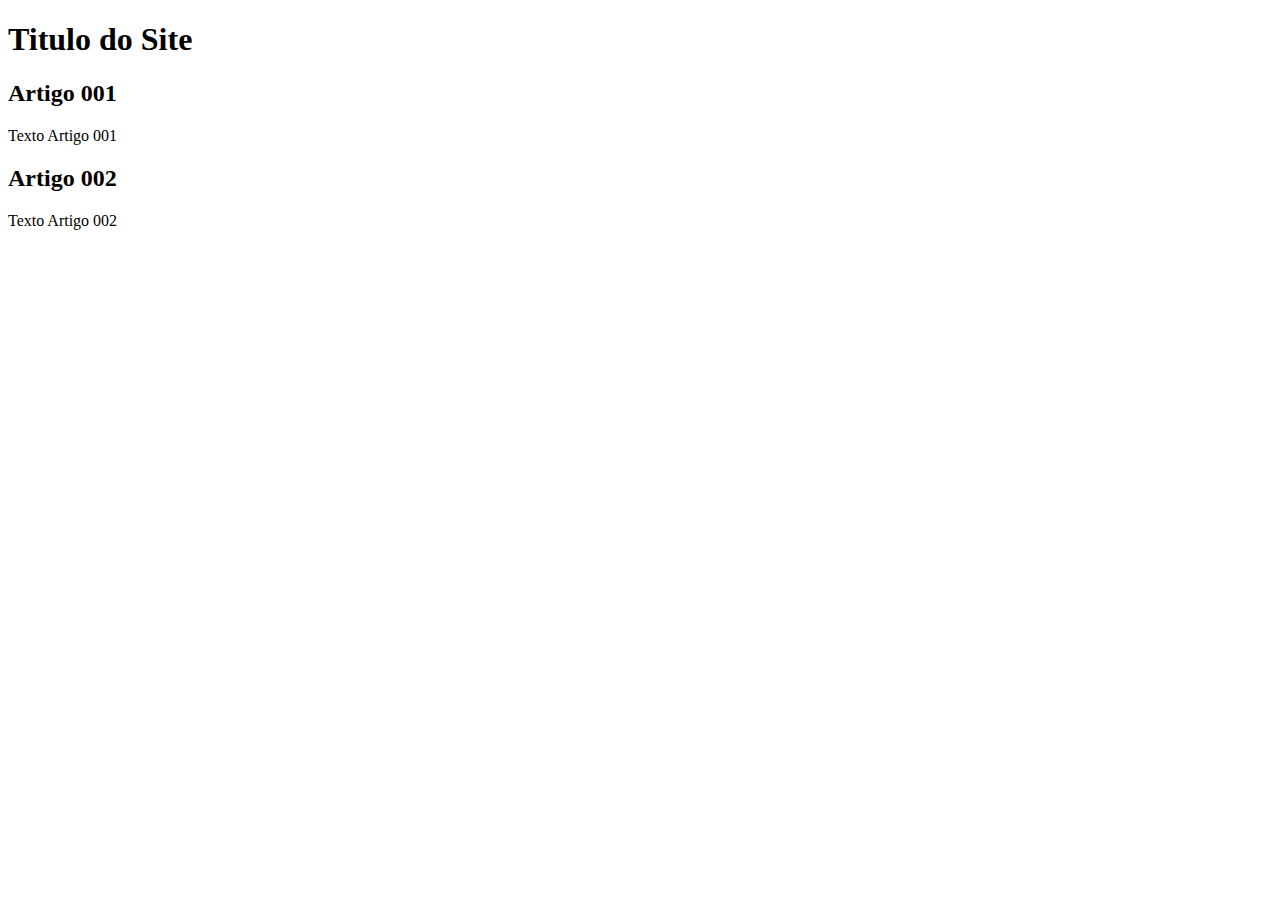
==== index.html @ 4abdd081 "Add index" ====
<!DOCTYPE html>
<html lang="pt-br">

<head>
    <meta charset="UTF-8">
    <meta name="viewport" content="width=device-width, initial-scale=1.0">
    <title>Titulo do Site</title>
</head>

<body>

    <main>
        <header>
            <h1>Titulo do Site</h1>
        </header>
        <article>
            <h2>Artigo 001</h2>
            <p>Texto Artigo 001</p>
        </article>
        <article>
            <h2>Artigo 002</h2>
            <p>Texto Artigo 002</p>
        </article>
    </main>

</body>

</html>
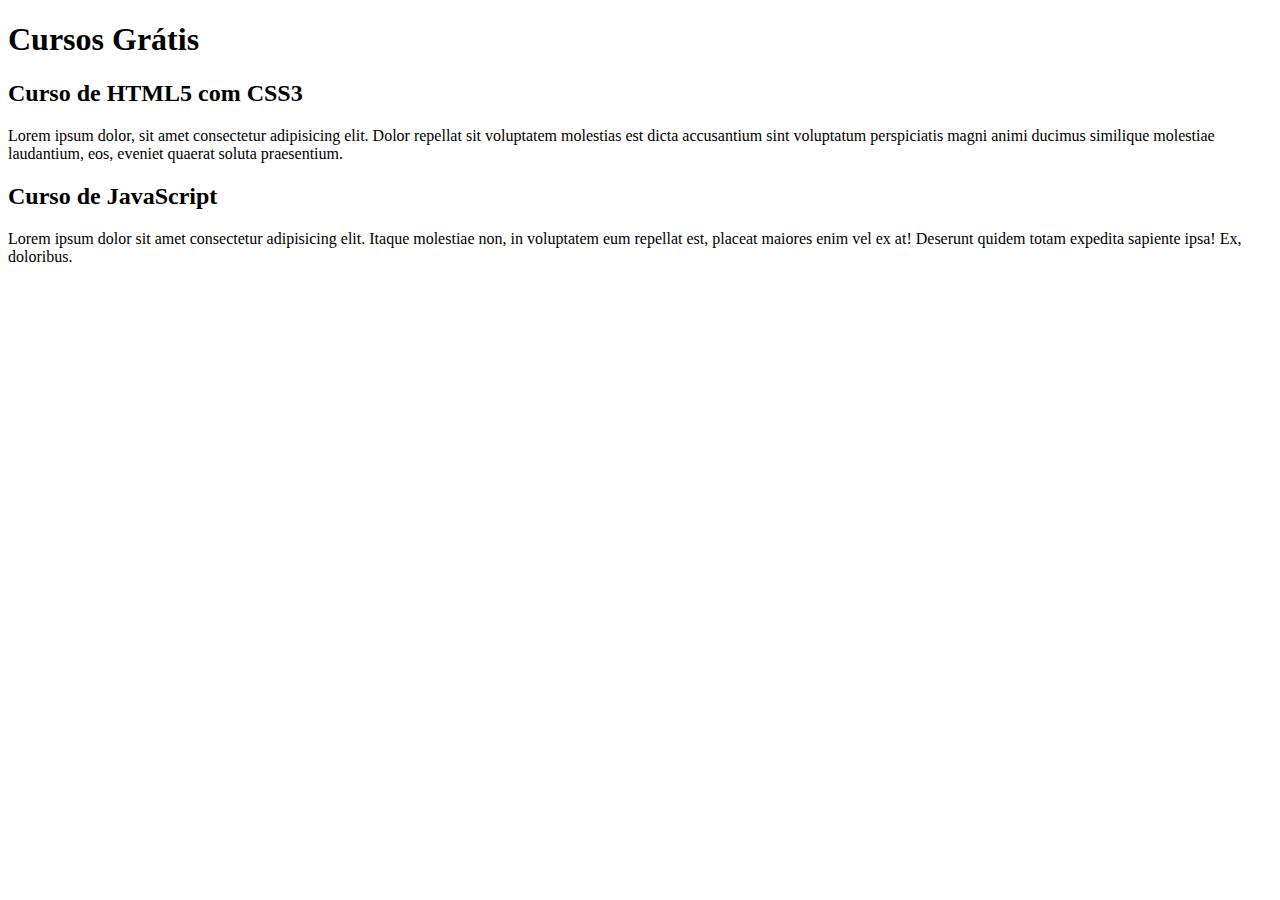
==== commit 8eeb8906: "Comecei a escrever conteudo" ====
--- a/index.html
+++ b/index.html
@@ -11,15 +11,18 @@
 
     <main>
         <header>
-            <h1>Titulo do Site</h1>
+            <h1>Cursos Grátis</h1>
         </header>
         <article>
-            <h2>Artigo 001</h2>
-            <p>Texto Artigo 001</p>
+            <h2>Curso de HTML5 com CSS3</h2>
+            <p>Lorem ipsum dolor, sit amet consectetur adipisicing elit. Dolor repellat sit voluptatem molestias est
+                dicta accusantium sint voluptatum perspiciatis magni animi ducimus similique molestiae laudantium, eos,
+                eveniet quaerat soluta praesentium.</p>
         </article>
         <article>
-            <h2>Artigo 002</h2>
-            <p>Texto Artigo 002</p>
+            <h2>Curso de JavaScript</h2>
+            <p>Lorem ipsum dolor sit amet consectetur adipisicing elit. Itaque molestiae non, in voluptatem eum repellat
+                est, placeat maiores enim vel ex at! Deserunt quidem totam expedita sapiente ipsa! Ex, doloribus.</p>
         </article>
     </main>
 
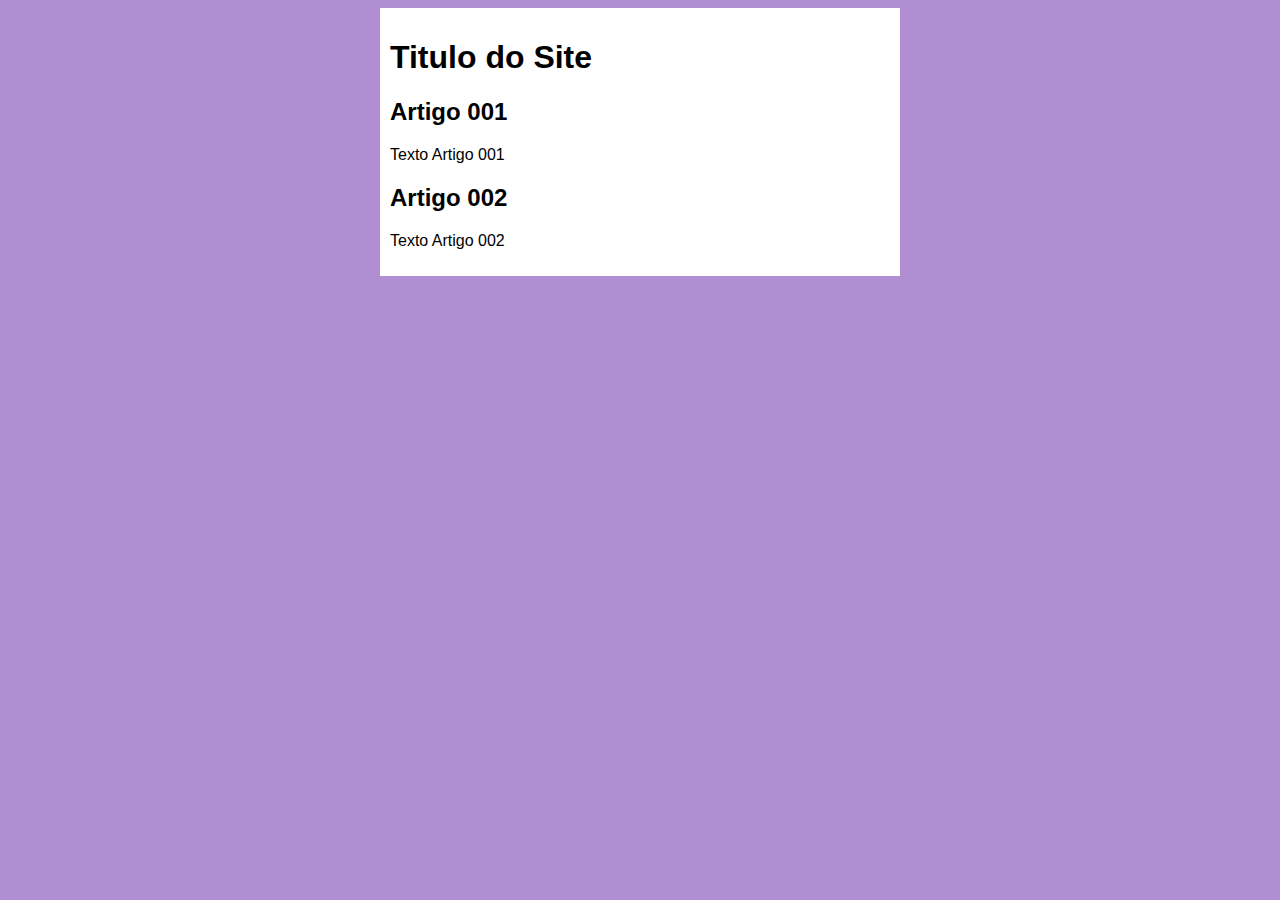
==== commit d3a79fa7: "Iniciei o design" ====
--- a/index.html
+++ b/index.html
@@ -5,24 +5,22 @@
     <meta charset="UTF-8">
     <meta name="viewport" content="width=device-width, initial-scale=1.0">
     <title>Titulo do Site</title>
+    <link rel="stylesheet" href="estilos/style.css">
 </head>
 
 <body>
 
     <main>
         <header>
-            <h1>Cursos Grátis</h1>
+            <h1>Titulo do Site</h1>
         </header>
         <article>
-            <h2>Curso de HTML5 com CSS3</h2>
-            <p>Lorem ipsum dolor, sit amet consectetur adipisicing elit. Dolor repellat sit voluptatem molestias est
-                dicta accusantium sint voluptatum perspiciatis magni animi ducimus similique molestiae laudantium, eos,
-                eveniet quaerat soluta praesentium.</p>
+            <h2>Artigo 001</h2>
+            <p>Texto Artigo 001</p>
         </article>
         <article>
-            <h2>Curso de JavaScript</h2>
-            <p>Lorem ipsum dolor sit amet consectetur adipisicing elit. Itaque molestiae non, in voluptatem eum repellat
-                est, placeat maiores enim vel ex at! Deserunt quidem totam expedita sapiente ipsa! Ex, doloribus.</p>
+            <h2>Artigo 002</h2>
+            <p>Texto Artigo 002</p>
         </article>
     </main>
 
--- a/estilos/style.css
+++ b/estilos/style.css
@@ -0,0 +1,15 @@
+* {
+    font-family: Arial, Helvetica, sans-serif;
+}
+
+body {
+    background-color: rgb(177, 142, 210);
+}
+
+main {
+    background-color: white;
+    width: 500px;
+    margin: auto;
+    padding: 10px;
+    box-shadow: 3px 3px 5px rgba(0, 0, 0, 0, 473);
+}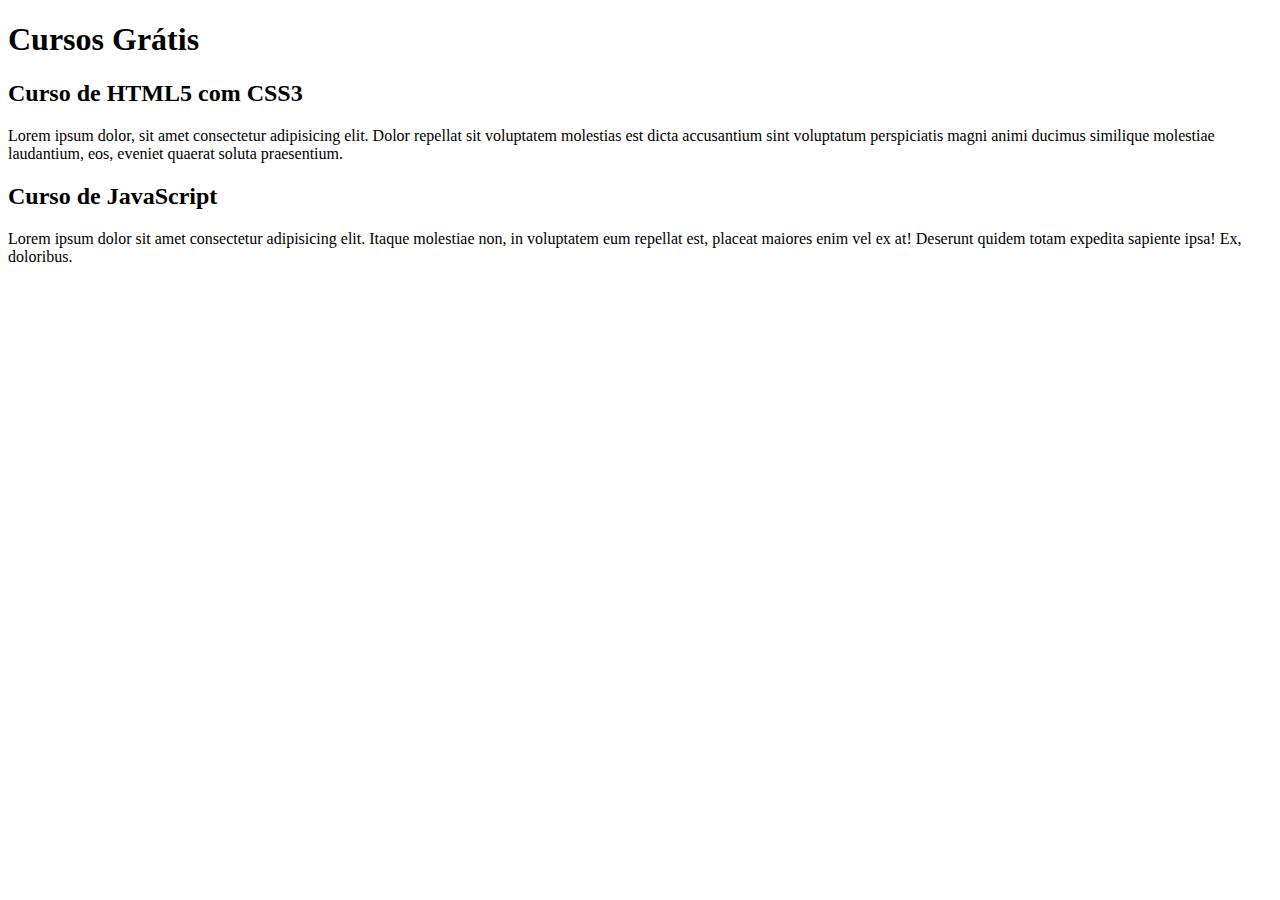
==== commit f547e8c6: "Update index.html" ====
--- a/index.html
+++ b/index.html
@@ -4,23 +4,25 @@
 <head>
     <meta charset="UTF-8">
     <meta name="viewport" content="width=device-width, initial-scale=1.0">
-    <title>Titulo do Site</title>
-    <link rel="stylesheet" href="estilos/style.css">
+    <title>Site CursoeVideo</title>
 </head>
 
 <body>
 
     <main>
         <header>
-            <h1>Titulo do Site</h1>
+            <h1>Cursos Grátis</h1>
         </header>
         <article>
-            <h2>Artigo 001</h2>
-            <p>Texto Artigo 001</p>
+            <h2>Curso de HTML5 com CSS3</h2>
+            <p>Lorem ipsum dolor, sit amet consectetur adipisicing elit. Dolor repellat sit voluptatem molestias est
+                dicta accusantium sint voluptatum perspiciatis magni animi ducimus similique molestiae laudantium, eos,
+                eveniet quaerat soluta praesentium.</p>
         </article>
         <article>
-            <h2>Artigo 002</h2>
-            <p>Texto Artigo 002</p>
+            <h2>Curso de JavaScript</h2>
+            <p>Lorem ipsum dolor sit amet consectetur adipisicing elit. Itaque molestiae non, in voluptatem eum repellat
+                est, placeat maiores enim vel ex at! Deserunt quidem totam expedita sapiente ipsa! Ex, doloribus.</p>
         </article>
     </main>
 
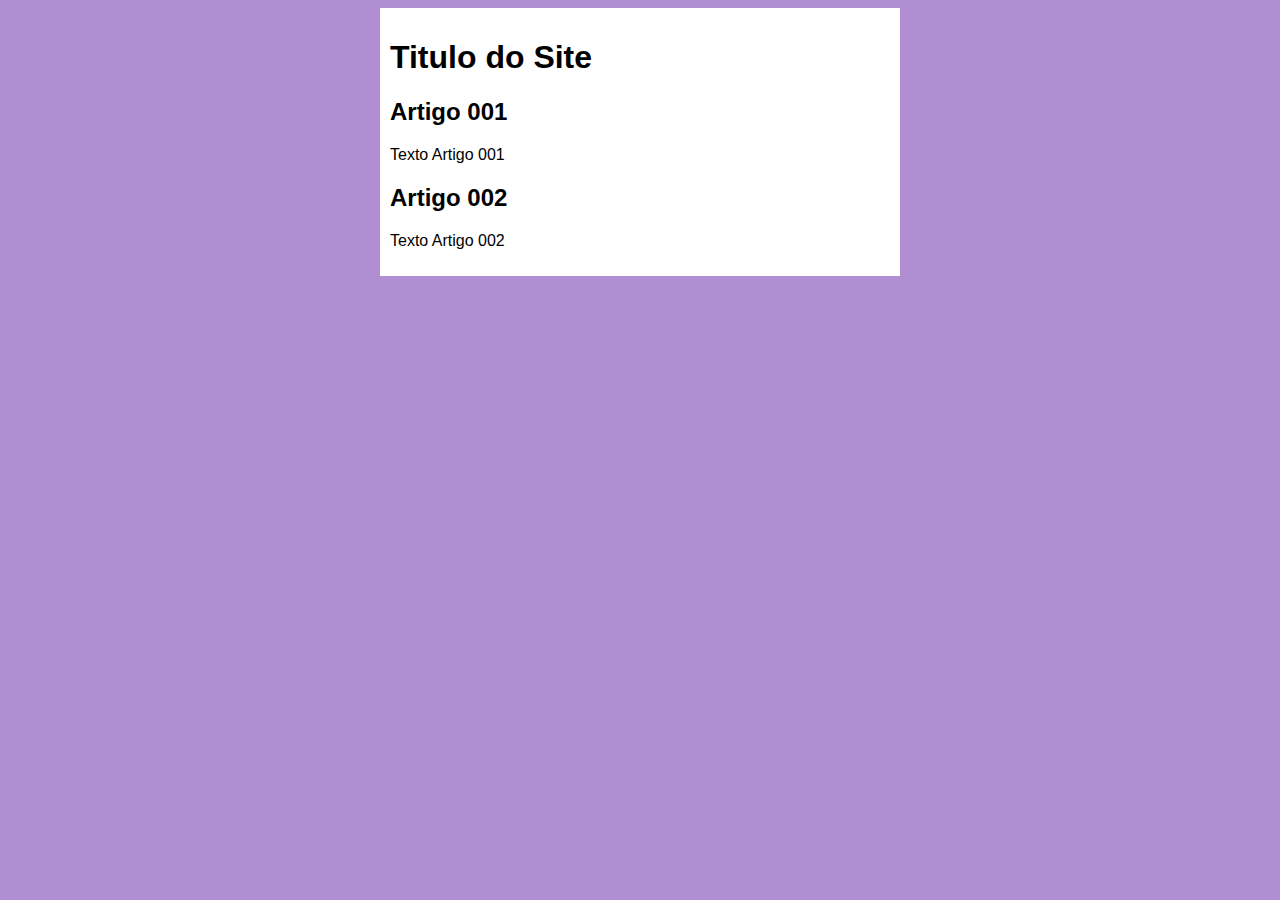
==== commit 2bcd2577: "Update index.html" ====
--- a/index.html
+++ b/index.html
@@ -4,25 +4,23 @@
 <head>
     <meta charset="UTF-8">
     <meta name="viewport" content="width=device-width, initial-scale=1.0">
-    <title>Site CursoeVideo</title>
+    <title>Curso em Video</title>
+    <link rel="stylesheet" href="estilos/style.css">
 </head>
 
 <body>
 
     <main>
         <header>
-            <h1>Cursos Grátis</h1>
+            <h1>Titulo do Site</h1>
         </header>
         <article>
-            <h2>Curso de HTML5 com CSS3</h2>
-            <p>Lorem ipsum dolor, sit amet consectetur adipisicing elit. Dolor repellat sit voluptatem molestias est
-                dicta accusantium sint voluptatum perspiciatis magni animi ducimus similique molestiae laudantium, eos,
-                eveniet quaerat soluta praesentium.</p>
+            <h2>Artigo 001</h2>
+            <p>Texto Artigo 001</p>
         </article>
         <article>
-            <h2>Curso de JavaScript</h2>
-            <p>Lorem ipsum dolor sit amet consectetur adipisicing elit. Itaque molestiae non, in voluptatem eum repellat
-                est, placeat maiores enim vel ex at! Deserunt quidem totam expedita sapiente ipsa! Ex, doloribus.</p>
+            <h2>Artigo 002</h2>
+            <p>Texto Artigo 002</p>
         </article>
     </main>
 
--- a/estilos/style.css
+++ b/estilos/style.css
@@ -0,0 +1,15 @@
+* {
+    font-family: Arial, Helvetica, sans-serif;
+}
+
+body {
+    background-color: rgb(177, 142, 210);
+}
+
+main {
+    background-color: white;
+    width: 500px;
+    margin: auto;
+    padding: 10px;
+    box-shadow: 3px 3px 5px rgba(0, 0, 0, 0, 473);
+}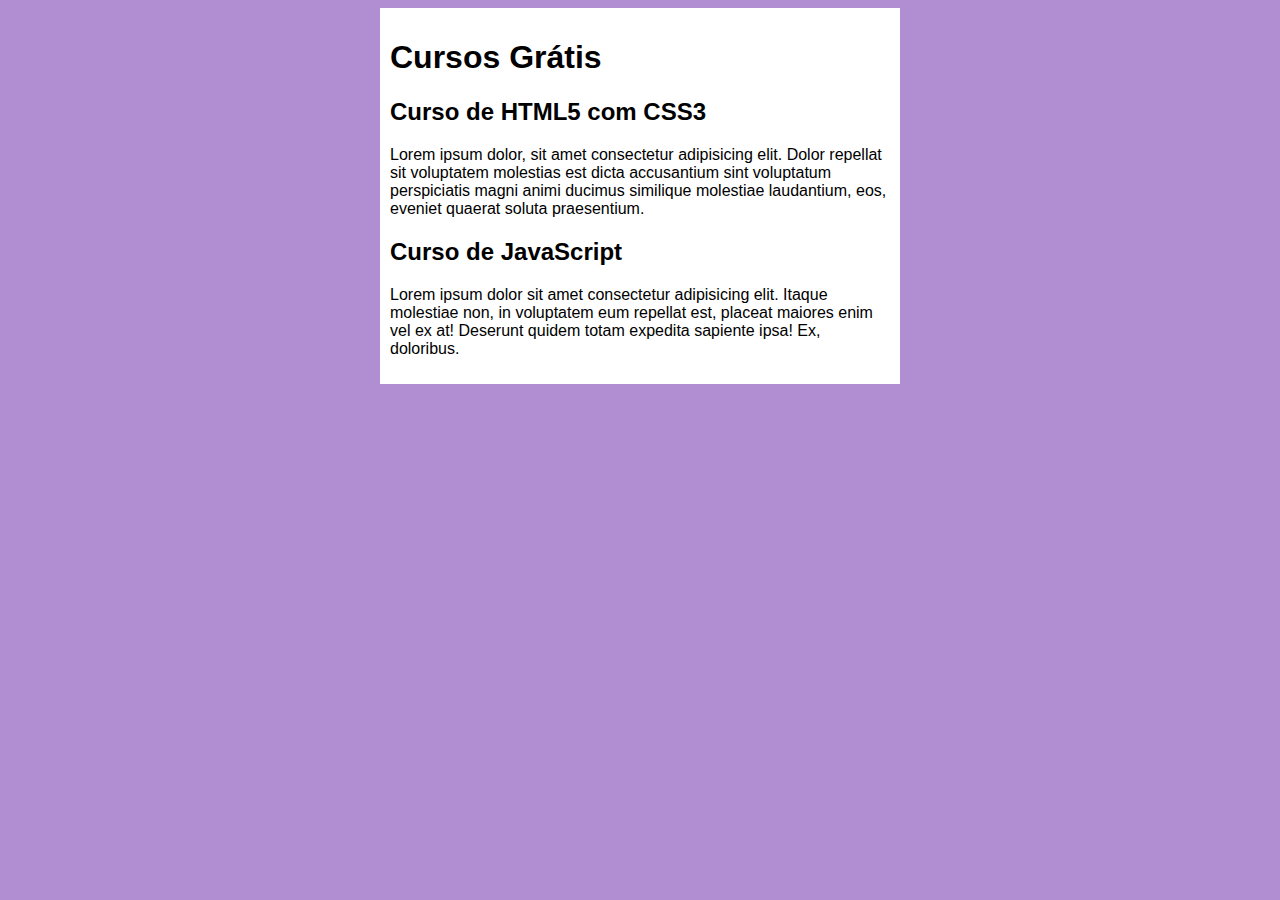
==== commit 2c832aee: "Merge branch 'design'" ====
--- a/index.html
+++ b/index.html
@@ -12,15 +12,18 @@
 
     <main>
         <header>
-            <h1>Titulo do Site</h1>
+            <h1>Cursos Grátis</h1>
         </header>
         <article>
-            <h2>Artigo 001</h2>
-            <p>Texto Artigo 001</p>
+            <h2>Curso de HTML5 com CSS3</h2>
+            <p>Lorem ipsum dolor, sit amet consectetur adipisicing elit. Dolor repellat sit voluptatem molestias est
+                dicta accusantium sint voluptatum perspiciatis magni animi ducimus similique molestiae laudantium, eos,
+                eveniet quaerat soluta praesentium.</p>
         </article>
         <article>
-            <h2>Artigo 002</h2>
-            <p>Texto Artigo 002</p>
+            <h2>Curso de JavaScript</h2>
+            <p>Lorem ipsum dolor sit amet consectetur adipisicing elit. Itaque molestiae non, in voluptatem eum repellat
+                est, placeat maiores enim vel ex at! Deserunt quidem totam expedita sapiente ipsa! Ex, doloribus.</p>
         </article>
     </main>
 
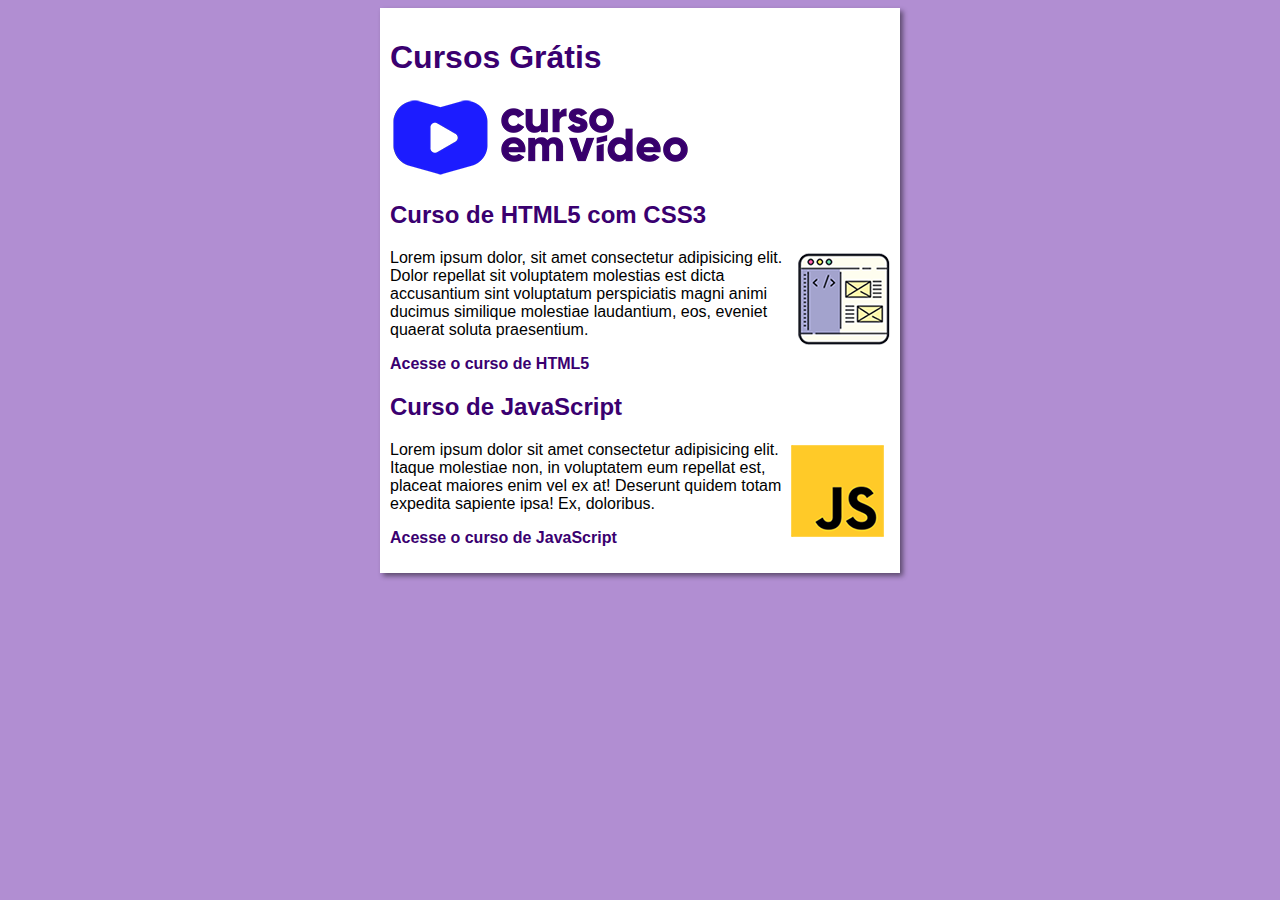
==== commit 5828ae43: "Criei o site" ====
--- a/index.html
+++ b/index.html
@@ -13,17 +13,22 @@
     <main>
         <header>
             <h1>Cursos Grátis</h1>
+            <img src="imagens/curso-em-video-cor.png" alt="Curso em Video">
         </header>
         <article>
             <h2>Curso de HTML5 com CSS3</h2>
+            <img class="lado" src="imagens/curso-html-css.png" alt="Curso HTML">
             <p>Lorem ipsum dolor, sit amet consectetur adipisicing elit. Dolor repellat sit voluptatem molestias est
                 dicta accusantium sint voluptatum perspiciatis magni animi ducimus similique molestiae laudantium, eos,
                 eveniet quaerat soluta praesentium.</p>
+            <p><a href="curso-html.html">Acesse o curso de HTML5</a></p>
         </article>
         <article>
             <h2>Curso de JavaScript</h2>
+            <img class="lado" src="imagens/curso-javascript.png" alt="Curso JS">
             <p>Lorem ipsum dolor sit amet consectetur adipisicing elit. Itaque molestiae non, in voluptatem eum repellat
                 est, placeat maiores enim vel ex at! Deserunt quidem totam expedita sapiente ipsa! Ex, doloribus.</p>
+            <p><a href="curso-js.html">Acesse o curso de JavaScript</a></p>
         </article>
     </main>
 
--- a/estilos/style.css
+++ b/estilos/style.css
@@ -11,5 +11,30 @@
     width: 500px;
     margin: auto;
     padding: 10px;
-    box-shadow: 3px 3px 5px rgba(0, 0, 0, 0, 473);
+    box-shadow: 3px 3px 5px rgba(0, 0, 0, 0.473);
+}
+
+img.lado {
+    float: right;
+}
+
+h1 {
+    font-size: 2em;
+    color: rgb(58, 0, 112);
+}
+
+h2 {
+    font-size: 1.5em;
+    color: rgb(58, 0, 112);
+}
+
+a {
+    text-decoration: none;
+    font-weight: bold;
+    color: rgb(58, 0, 112);
+}
+
+a:hover {
+    text-decoration: underline;
+    color: rgb(26, 26, 255);
 }